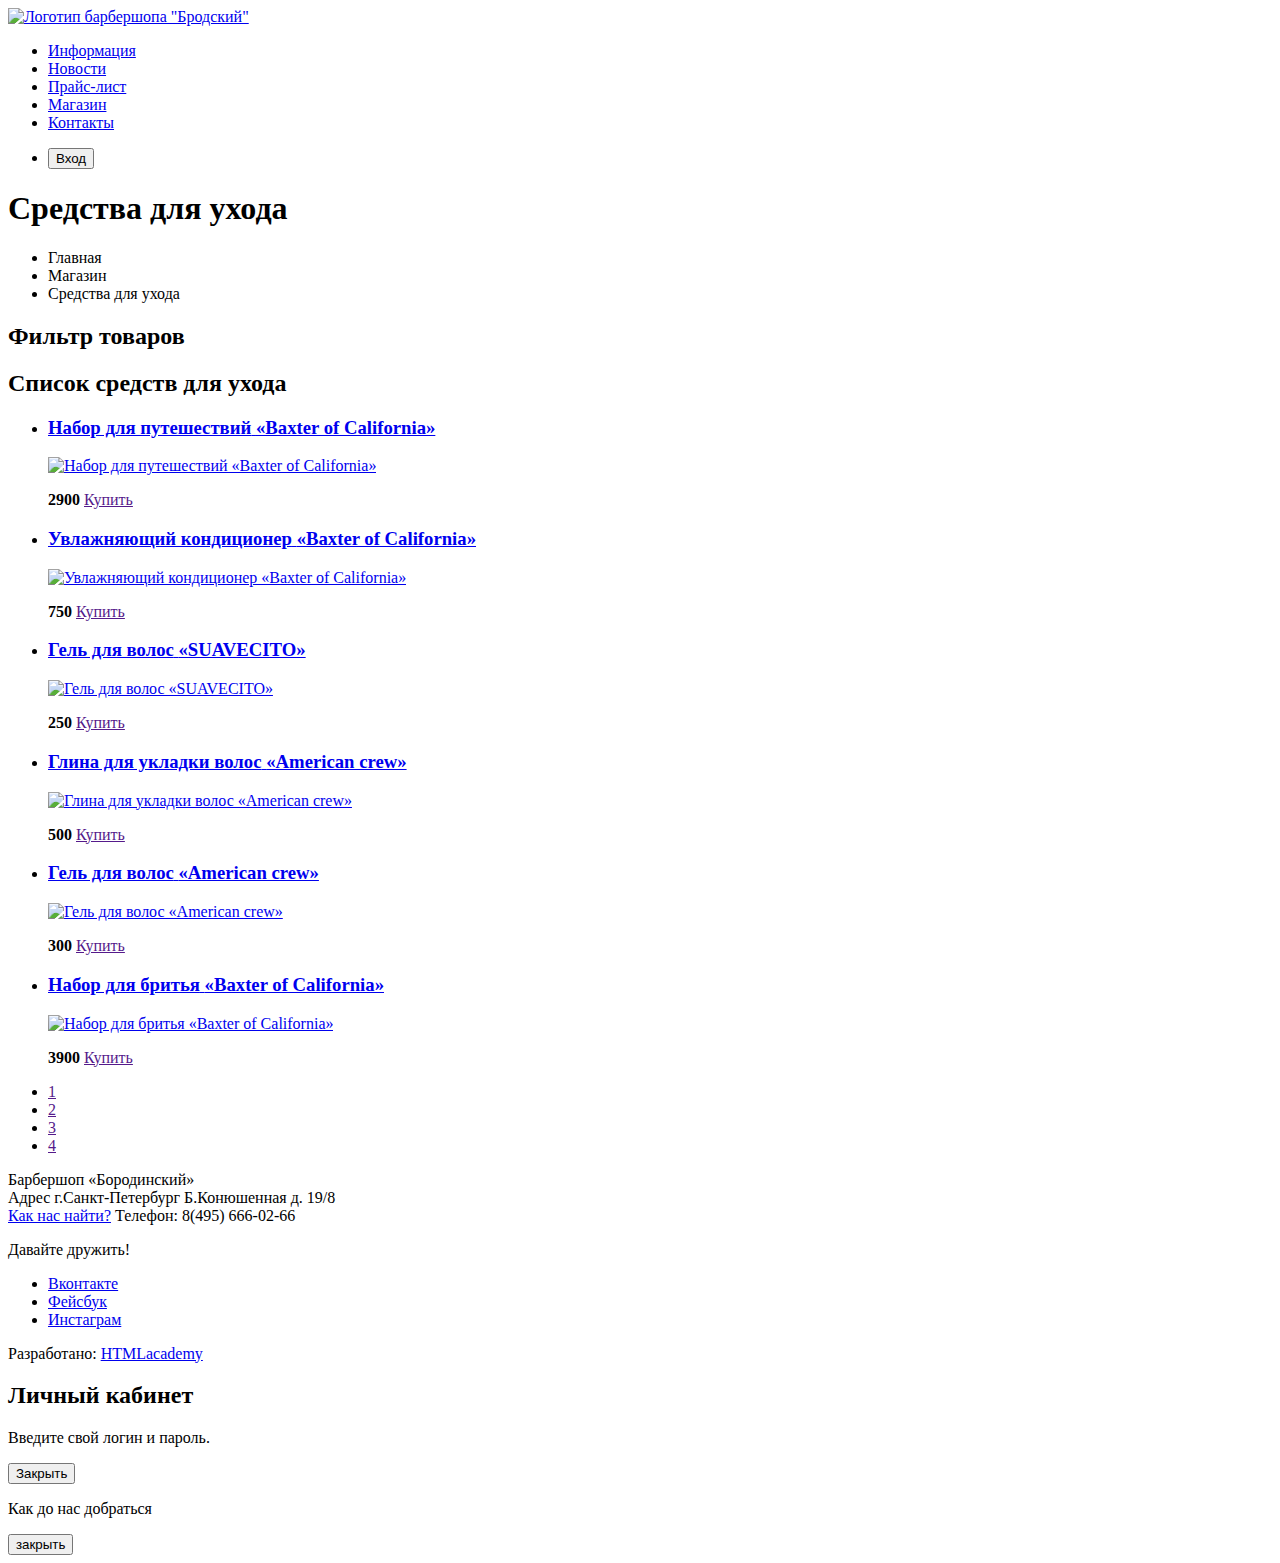
==== catalog.html @ 70359e4a "добавил item.html и catalog.html" ====
<!DOCTYPE html>
<html lang=ru dir="ltr">
  <head>
    <meta charset="utf-8">
    <title>Барбершоп</title>
  </head>
  <body>
		<header class="main-header">
			<nav class="main-header-nav">
				<a href="#">
					<img class = "logo" src="#" alt='Логотип барбершопа "Бродский"' width="" height="">
				</a>
				
				<ul class="navigation-list">
					<li>
						<a href="info.html">Информация</a>				
					</li>
					<li>
						<a href="news.html">Новости</a>
					</li>
					<li>
						<a href="price.html">Прайс-лист</a>				
					</li>
					<li>
						<a href="shop.html" class = "navigation-list-current">Магазин</a>
						
					</li>
					<li>
						<a href="contacts.html">Контакты</a>
					</li>
				</ul>

				<ul class="list-enterance">
					<li>
						<button type="button" class = "button-enter "> Вход</button>
					</li>
				</ul>
			</nav>
		</header>
		<main class="container">
			<h1 class="page-title">Средства для ухода</h1>
			<ul class="breadcrumbs">
				<li><a href="index.html"></a>Главная</li>
				<li><a href="catalog.html"></a>Магазин</li>
				<li class="breadcrumbs-current">Средства для ухода</li>
			</ul>
			
			<section class="filters">
				<h2 class="visibility-hidden">Фильтр товаров</h2>
				<form class="filters-form"></form>
			</section>

			<section class="catalog">
				<h2 class="visibility-hidden">Список средств для ухода</h2>
				<ul class="catalog-list-galery">
					
					<li class="catalog-list-item">
						<h3>
							<a href="catalog-item.html">
								<span class="catalog-categoty">Набор для путешествий</span>
								<span class="catalog-item">«Baxter of California»</span>
							</a>
						</h3>

						<p class="catalog-image-item">
							<a href="catalog-item.html">
								<img src="" alt="Набор для путешествий «Baxter of California»">
							</a>
						</p>

						<p class="catalog-item-price">
							<b>2900</b>
							<a href="">Купить</a>
						</p>
					</li>

					<li class="catalog-list-item">
						<h3>
							<a href="catalog-item.html">
								<span class="catalog-categoty">Увлажняющий кондиционер</span>
								<span class="catalog-item">«Baxter of California»</span>
							</a>
						</h3>

						<p class="catalog-image-item">
							<a href="catalog-item.html">
								<img src="" alt="Увлажняющий кондиционер «Baxter of California»">
							</a>
						</p>

						<p class="catalog-item-price">
							<b>750</b>
							<a href="">Купить</a>
						</p>
					</li>

					<li class="catalog-list-item">
						<h3>
							<a href="catalog-item.html">
								<span class="catalog-categoty">Гель для волос</span>
								<span class="catalog-item">«SUAVECITO»</span>
							</a>
						</h3>

						<p class="catalog-image-item">
							<a href="catalog-item.html">
								<img src="" alt="Гель для волос  «SUAVECITO»">
							</a>
						</p>

						<p class="catalog-item-price">
							<b>250</b>
							<a href="">Купить</a>
						</p>
					</li>

					<li class="catalog-list-item">
						<h3>
							<a href="catalog-item.html">
								<span class="catalog-categoty">Глина для укладки волос</span>
								<span class="catalog-item">«American crew»</span>
							</a>
						</h3>

						<p class="catalog-image-item">
							<a href="catalog-item.html">
								<img src="" alt="Глина для укладки волос «American crew»">
							</a>
						</p>

						<p class="catalog-item-price">
							<b>500</b>
							<a href="">Купить</a>
						</p>
					</li>

					<li class="catalog-list-item">
						<h3>
							<a href="catalog-item.html">
								<span class="catalog-categoty">Гель для волос</span>
								<span class="catalog-item">«American crew»</span>
							</a>
						</h3>

						<p class="catalog-image-item">
							<a href="catalog-item.html">
								<img src="" alt="Гель для волос «American crew»">
							</a>
						</p>

						<p class="catalog-item-price">
							<b>300</b>
							<a href="">Купить</a>
						</p>
					</li>

					<li class="catalog-list-item">
						<h3>
							<a href="catalog-item.html">
								<span class="catalog-categoty">Набор для бритья</span>
								<span class="catalog-item">«Baxter of California»</span>
							</a>
						</h3>

						<p class="catalog-image-item">
							<a href="catalog-item.html">
								<img src="" alt="Набор для бритья «Baxter of California»">
							</a>
						</p>

						<p class="catalog-item-price">
							<b>3900</b>
							<a href="">Купить</a>
						</p>
					</li>

				</ul>
				 <ul class="pagination-list">
				 	<li class="pagination-item"><a href="">1</a></li>
				 	<li class="pagination-item pagination-item-current"><a href="">2</a></li>
				 	<li class="pagination-item"><a href="">3</a></li>
				 	<li class="pagination-item"><a href="">4</a></li>
				 </ul>
			</section>




		</main>
		<footer class="main-footer">
			
			<p>Барбершоп «Бородинский» <br>
				Адрес г.Санкт-Петербург Б.Конюшенная д. 19/8 <br>
				<a href="map.html">Как нас найти?</a>
				Телефон: 8(495) 666-02-66 <br></p>
		
			<div class="social-container">
				<p>Давайте дружить!</p>
				<ul class="social-list">
					<li><a href="#">Вконтакте</a></li>
					<li><a href="#">Фейсбук</a></li>
					<li><a href="#">Инстаграм</a></li>
				</ul>
			</div>
			<p>Разработано:
				<a href="htmlacademy.ru">HTMLacademy</a>
			</p>
		</footer>
		
		<section class="block-enterence">
			<h2>Личный кабинет</h2>
			<p>Введите свой логин и пароль.</p>
			<form>
				
			</form>
			<button type="button" class="button-close">Закрыть</button>
		</section>
		<section class="map">
			<p>Как до нас добраться</p>
			<button type="button" class="button-close">закрыть</button>
		</section>
	</body>
</html>
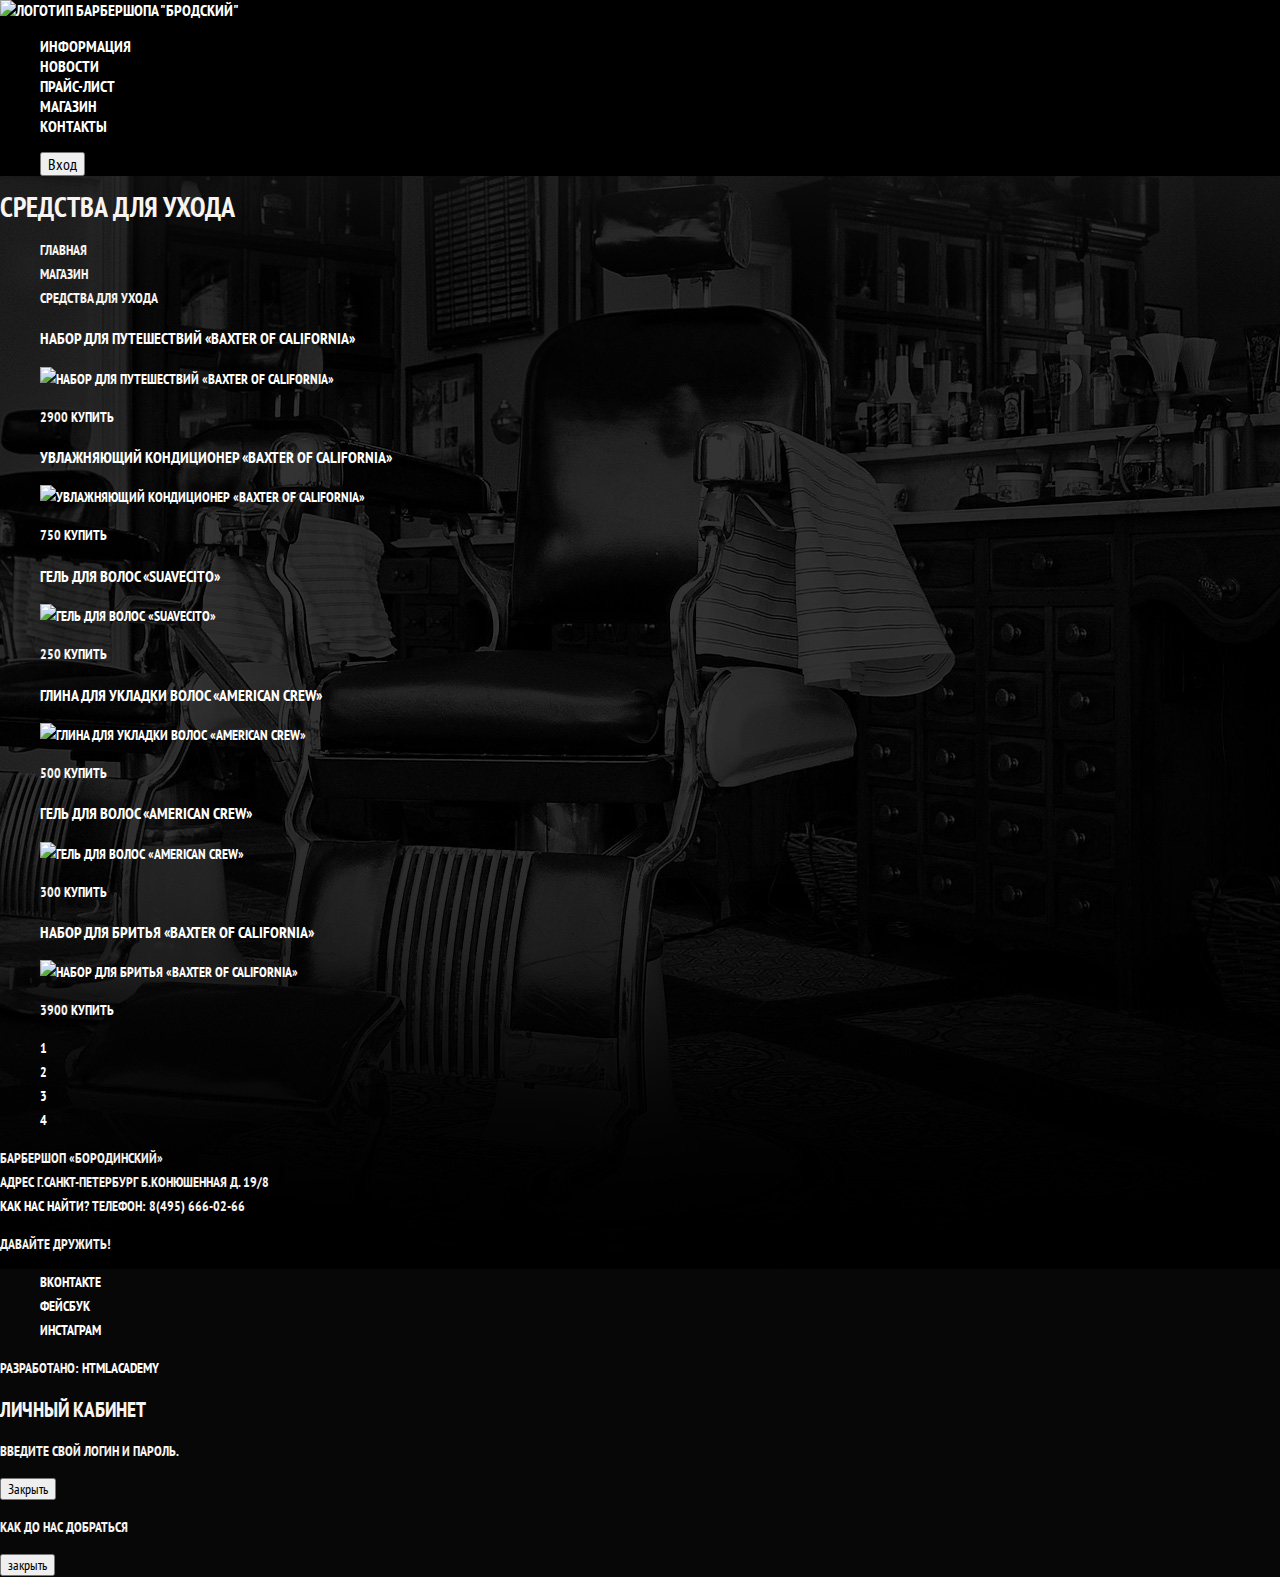
==== commit 6d961ad6: "добавил картинки css" ====
--- a/catalog.html
+++ b/catalog.html
@@ -2,6 +2,8 @@
 <html lang=ru dir="ltr">
   <head>
     <meta charset="utf-8">
+    <link rel="stylesheet" href="assets/css/normalize.css">
+    <link rel="stylesheet" type="text/css" href="assets/css/style.css">
     <title>Барбершоп</title>
   </head>
   <body>
@@ -175,6 +177,7 @@
 					</li>
 
 				</ul>
+				
 				 <ul class="pagination-list">
 				 	<li class="pagination-item"><a href="">1</a></li>
 				 	<li class="pagination-item pagination-item-current"><a href="">2</a></li>
--- a/assets/css/style.css
+++ b/assets/css/style.css
@@ -0,0 +1,61 @@
+	@import url('https://fonts.googleapis.com/css2?family=PT+Sans+Narrow:wght@400;700&display=swap');
+
+body{
+	margin:0;
+	padding: 0;
+	
+	background-color: black;
+	background-image: url("../img/index-background.jpg");
+	background-position: top center;
+	background-repeat: no-repeat; 
+
+	color: rgb(247, 244, 241);
+	font-size: 14px;
+	line-height: 24px;
+	font-weight: 700;
+	text-transform: uppercase;
+	font-family: 'PT Sans Narrow', Arial, sans-serif;	
+
+}
+
+a{
+	text-decoration: none;
+	color:white;
+}
+
+ul{
+	list-style-type: none; 
+}
+
+
+.main-header-nav{
+	font-size: 16px;
+	line-height: 20px;
+	color:#ffffff;
+
+	background-color: #000000; 
+}
+
+.navigation-list a:hover,
+.navigation-list a:focus,
+.list-enterance a:hover,
+.list-enterance a:focus{
+	background-color: #242424;
+}
+
+.features-item{
+	text-align: center;
+}
+
+.features-item h3{
+	line-height: 42px;
+	font-size: 30px;
+}
+
+.visibility-hidden{
+	position: absolute;
+	clip: rect(0 0 0 0);
+	width: 1px;
+	height: 1px;
+	margin:-1px;
+}